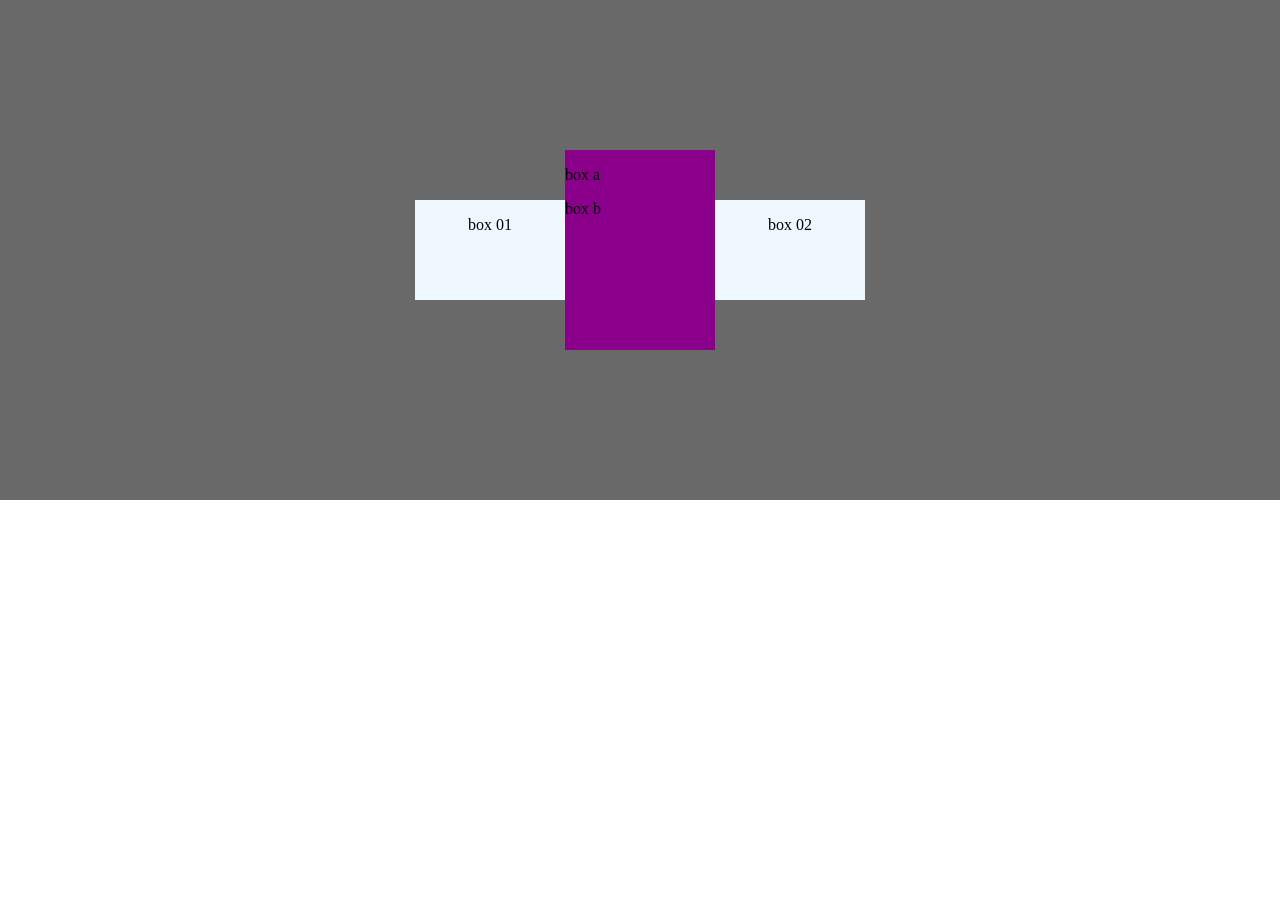
==== Semana-3/Flex02/index.html @ 6df1c5f3 "act02" ====
<!DOCTYPE html>
<html lang="en">
<head>
    <meta charset="UTF-8">
    <meta http-equiv="X-UA-Compatible" content="IE=edge">
    <meta name="viewport" content="width=device-width, initial-scale=1.0">
    <title>Ejercicio2</title>
    <link rel="stylesheet" href="estilos.css">
</head>
<body>
    <div class="padre">
        <div class="contenedor">
            <div class="box1">
            <p>box 01</p>   
            </div>
        </div>
        <div class="contenedor">
            <div class="letra">
            <p>box a</p>
            <p>box b</p>    
            </div>
        </div>
        <div class="contenedor">
            <div class="box2">
                <p>box 02</p>
            </div>
        </div>
    </div>
</body>
</html>
---- Semana-3/Flex02/estilos.css ----
body{
    margin: 0;
}
.padre{
    width: 100%;
    height: 500px;
    background-color: dimgrey;
    display: flex;
    justify-content: center; 
    align-content: center;   
}

.contenedor{
    display: flex;
    justify-content: center; 
    align-content: center;   
}

.box1, .box2{
    width: 150px;
    height: 100px;
    display: flex;
    background-color: aliceblue;
    flex-direction: row;
    justify-content: center;
    align-self: center;
}

.letra{
    width: 150px;
    height: 200px;
    flex-direction: column;
    justify-content: center;
    align-self: center;
    background-color: darkmagenta;
}
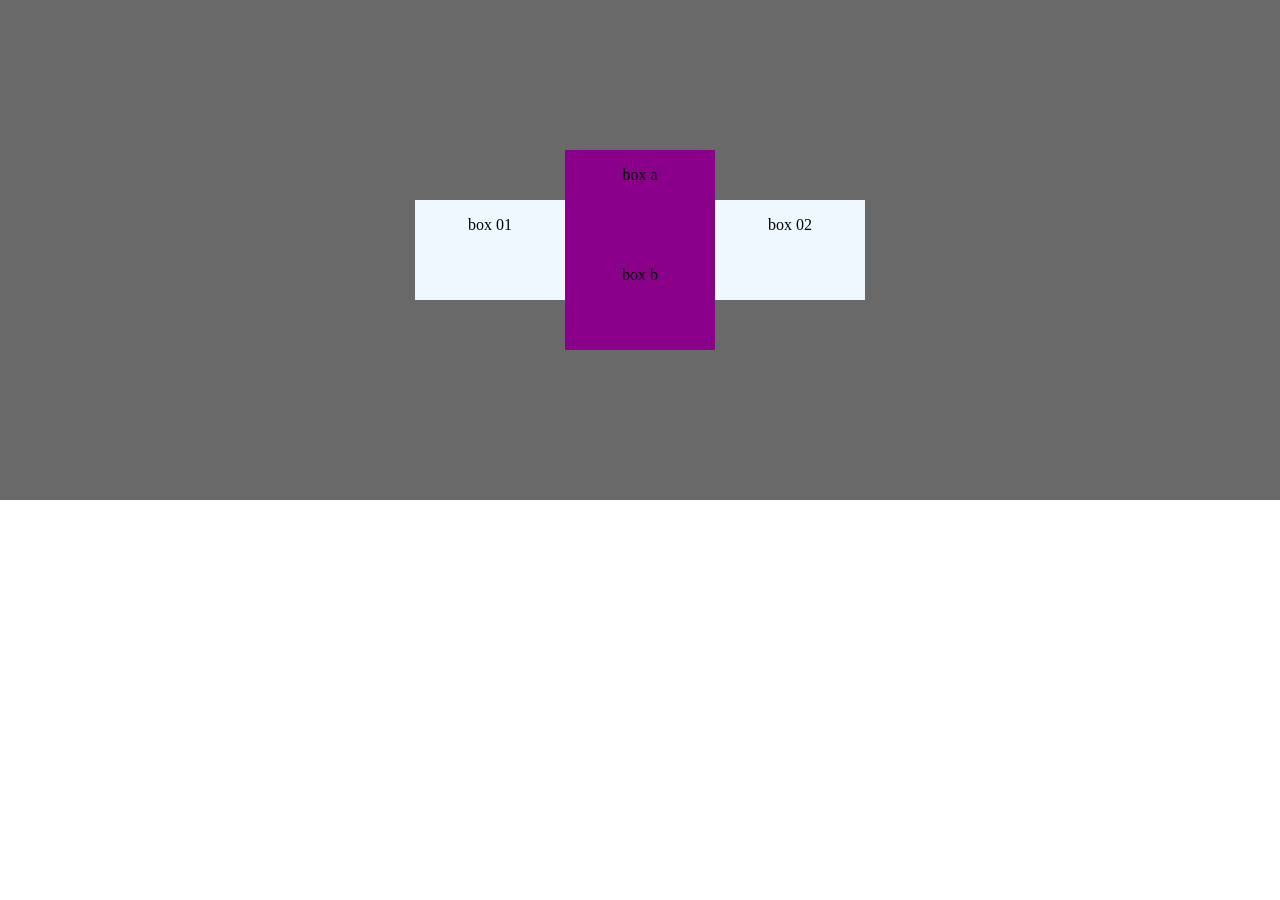
==== commit da5965b6: "responsive" ====
--- a/Semana-3/Flex02/index.html
+++ b/Semana-3/Flex02/index.html
@@ -14,10 +14,12 @@
             <p>box 01</p>   
             </div>
         </div>
-        <div class="contenedor">
+        <div class="contenedor2">
             <div class="letra">
-            <p>box a</p>
-            <p>box b</p>    
+                <p>box a</p> 
+            </div>
+            <div class="letra">
+                <p>box b</p> 
             </div>
         </div>
         <div class="contenedor">
--- a/Semana-3/Flex02/estilos.css
+++ b/Semana-3/Flex02/estilos.css
@@ -26,11 +26,16 @@
     align-self: center;
 }
 
-.letra{
-    width: 150px;
-    height: 200px;
+.contenedor2{
     flex-direction: column;
     justify-content: center;
     align-self: center;
+}
+.letra{
+    width: 150px;
+    height: 100px;
+    display: flex;
+    justify-content: center;
     background-color: darkmagenta;
+    border-color: antiquewhite;
 }
